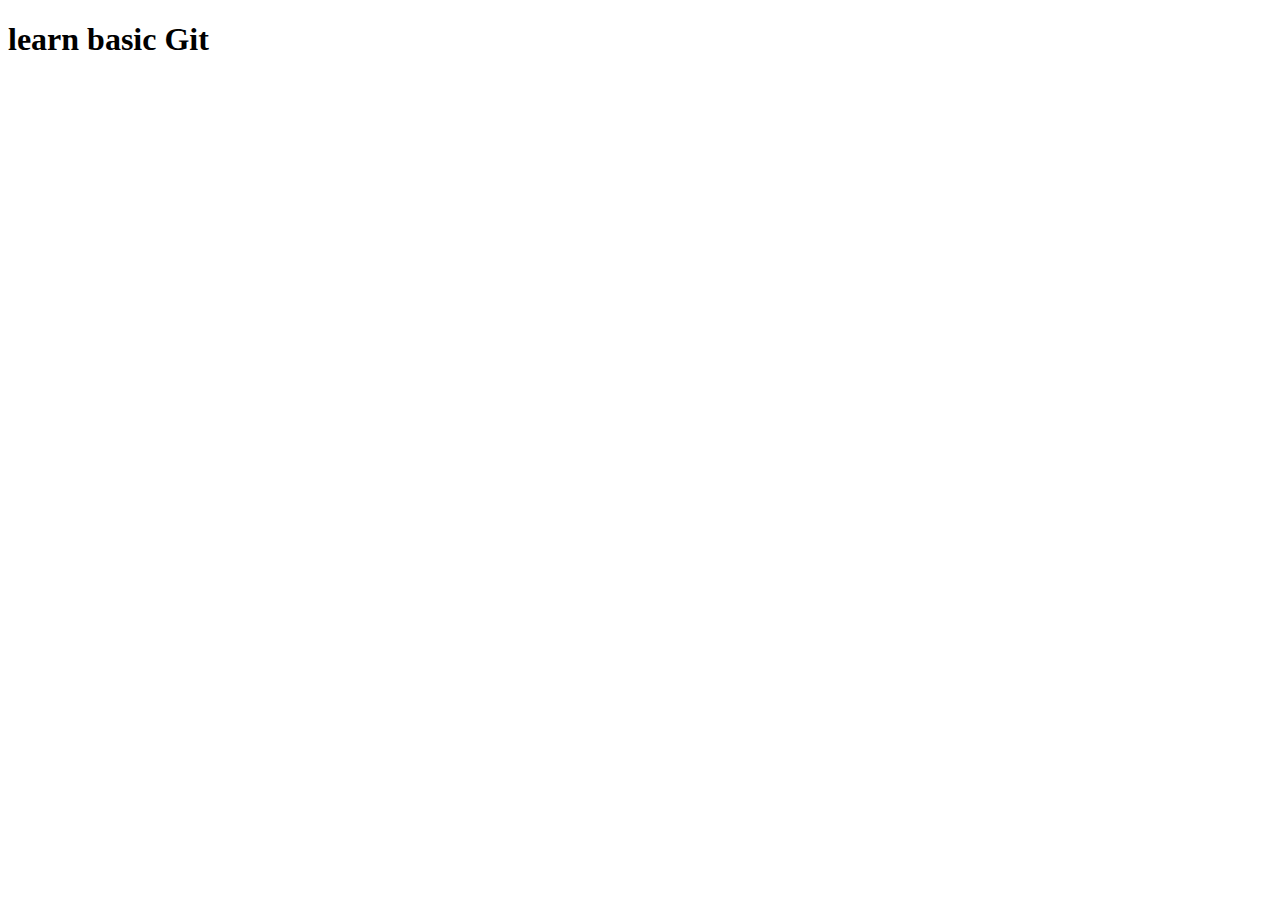
==== index.html @ a3780a34 "first commit" ====
<!DOCTYPE html>
<html lang="en">
<head>
    <meta charset="UTF-8">
    <meta name="viewport" content="width=device-width, initial-scale=1.0">
    <title>initiation Git</title>

</head>
<body>
    <h1>learn basic Git</h1>
</body>
</html>

<!-- 1) créér un dossier
2) ouvrir le dossier sur vscode
3) créér un fichier "index.html" dans le dossier "initiation git
4) genere une structure html(index.html)
.modifier le title (head)
.ajouter une balise "h1" contenant "learn basic Git"-->
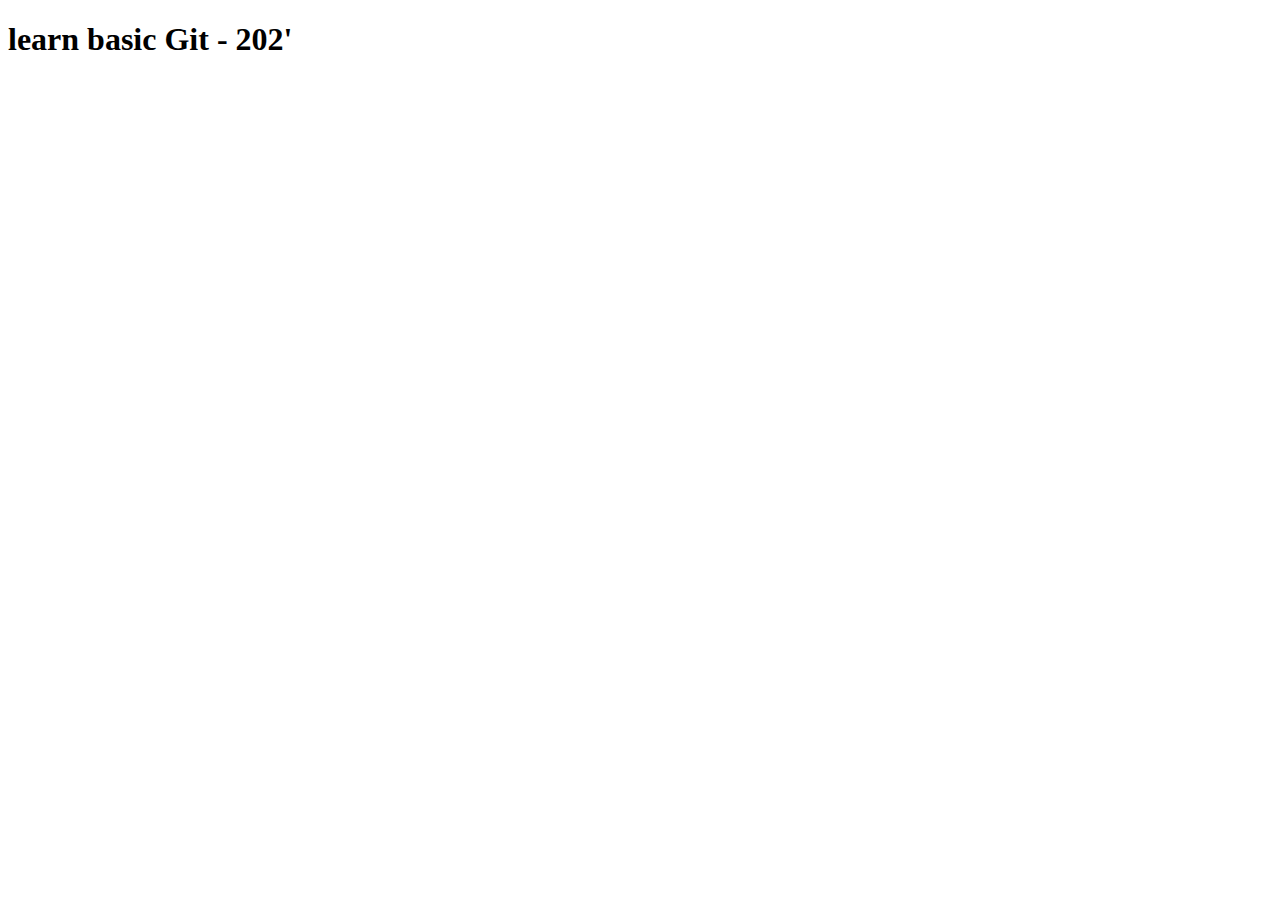
==== commit 180d4d34: "add formation's date" ====
--- a/index.html
+++ b/index.html
@@ -7,7 +7,7 @@
 
 </head>
 <body>
-    <h1>learn basic Git</h1>
+    <h1>learn basic Git - 202'</h1>
 </body>
 </html>
 
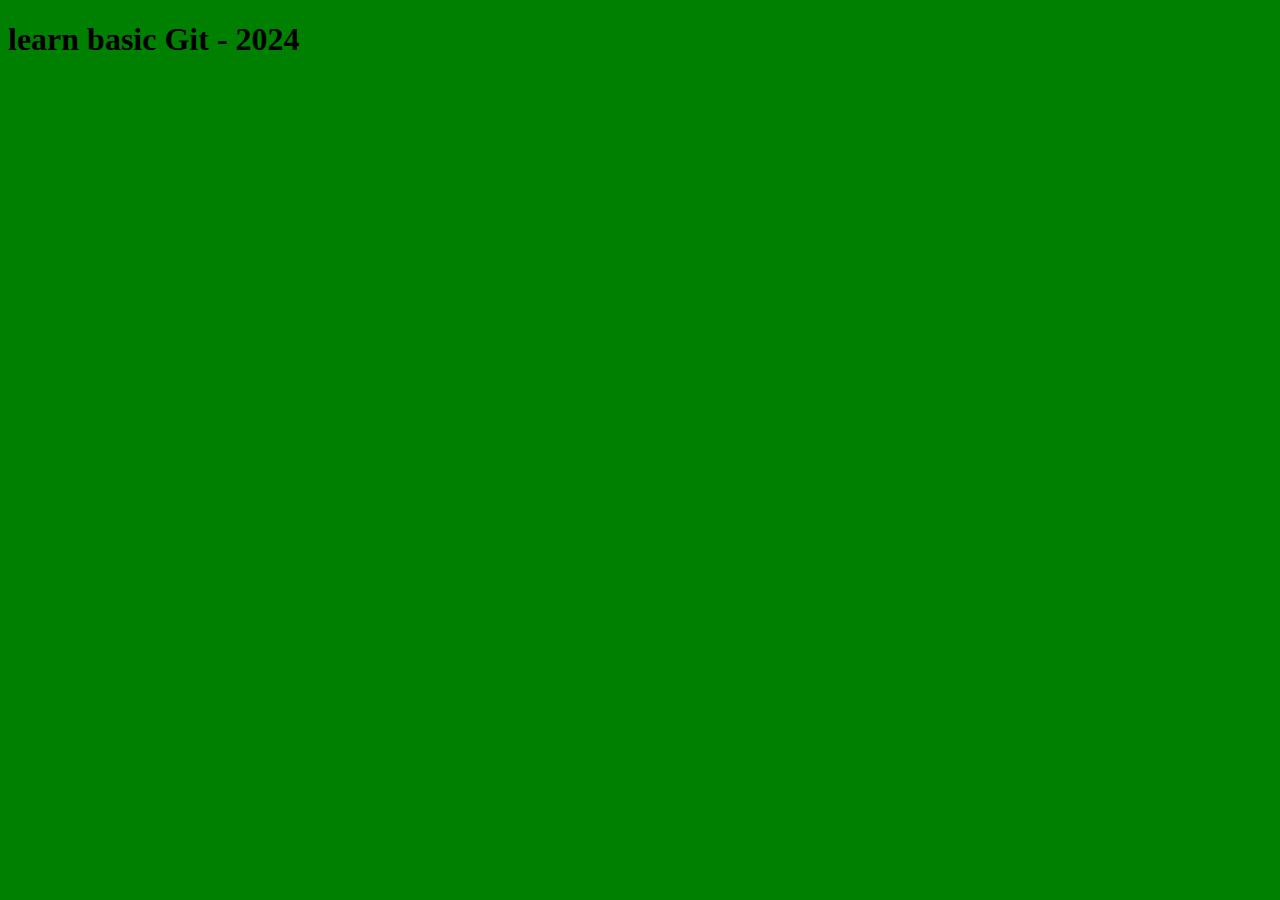
==== commit 48df67eb: "add style files" ====
--- a/index.html
+++ b/index.html
@@ -4,10 +4,11 @@
     <meta charset="UTF-8">
     <meta name="viewport" content="width=device-width, initial-scale=1.0">
     <title>initiation Git</title>
-
+<link rel="stylesheet" href="/styles/main.css">
+<link rel="stylesheet" href="/styles/media.queries.css">
 </head>
 <body>
-    <h1>learn basic Git - 202'</h1>
+    <h1>learn basic Git - 2024</h1>
 </body>
 </html>
 
--- a/styles/main.css
+++ b/styles/main.css
@@ -0,0 +1,51 @@
+Main.css
+
+ 
+
+* {
+
+  margin: 0;
+
+  padding: 0;
+
+  box-sizing: border-box;
+
+}
+
+ 
+
+body {
+
+  background-color: green;
+
+}
+
+ 
+
+.list {
+
+  display: flex;
+
+  justify-content: center;
+
+  align-items: center;
+
+  gap: 30px;
+
+}
+
+ 
+
+.list img {
+
+  width: 100%;
+
+  height: 100px;
+
+  object-fit: cover;
+
+}
+
+
+
+
--- a/styles/media.queries.css
+++ b/styles/media.queries.css
@@ -0,0 +1,43 @@
+/* MOBILE FIRST */
+
+ 
+
+/* Mobile */
+
+@media (max-width: 480px) {
+
+    body {
+  
+      background-color: red;
+  
+    }
+  
+   
+  
+    .list {
+  
+      display: grid;
+  
+      /*  grid-template-columns: repeat(2, 1fr); */
+  
+      grid-template-columns: repeat(auto-fit, minmax(130px, 1fr));
+  
+    }
+  
+  }
+  
+   
+  
+  /* Medium Mobile */
+  
+  @media (min-width: 481px) and (max-width: 767px) {
+  
+    body {
+  
+      background-color: purple;
+  
+    }
+  
+  }
+
+    
